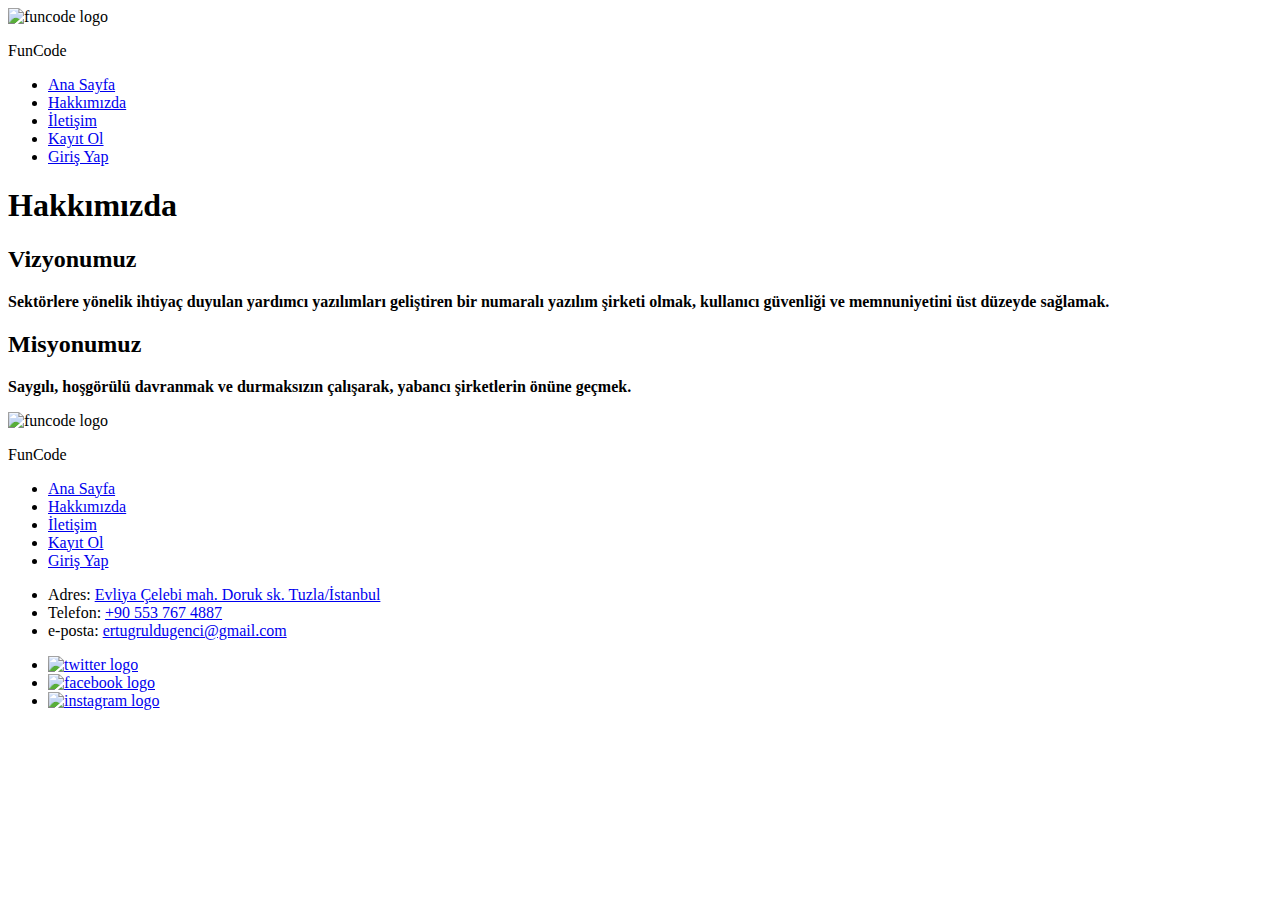
==== about-us.html @ 52b63747 "Create about-us.html" ====
<!DOCTYPE html>
<html lang="tr">
    <!-- head-START -->
    <head>
        <meta charset="UTF-8">
        <meta http-equiv="X-UA-Compatible" content="IE=edge">
        <meta name="viewport" content="width=device-width, initial-scale=1.0">
        <link rel="preconnect" href="https://fonts.googleapis.com">
        <link rel="preconnect" href="https://fonts.gstatic.com" crossorigin>
        <link href="https://fonts.googleapis.com/css2?family=Shantell+Sans:wght@600&display=swap" rel="stylesheet">
        <link rel="stylesheet" href="css/style.css">
        <link rel="icon" type="image/x-icon" href="img/logo.ico">
        <title>FunCode | Hakkımızda</title>
    </head>
    <!-- head-END -->
    <!-- body-START -->
    <body>
        <!-- header-START -->
        <header>
            <nav>
                <div class="logo-nav"><img src="img/logo (2).png" alt="funcode logo"><p class="shantell-sans-p-10">FunCode</p></div>
                <ul class="nav-list">  
                    <li class="nav-item"><a class="nav-link shantell-sans-p-10" href="index.html">Ana Sayfa</a></li>
                    <li class="nav-item"><a class="nav-link shantell-sans-p-10" href="about-us.html">Hakkımızda</a></li>
                    <li class="nav-item"><a class="nav-link shantell-sans-p-10" href="contackt.html">İletişim</a></li>
                    <li class="nav-item"><a class="nav-link shantell-sans-p-10" href="sign-up.html">Kayıt Ol</a></li>
                    <li class="nav-item"><a class="nav-link shantell-sans-p-10" href="log-in.html">Giriş Yap</a></li>
                </ul>
            </nav>
        </header>
        <!-- header-END -->
        <!-- main-START -->
        <main>
            <!-- section-START -->
            <section class="container">
                <article>
                    <h1 class="shantell-sans-h1-50">Hakkımızda</h1>
                </article>
                <div class="about-bottom">
                    <article class="about">
                        <h2 class="shantell-sans-h2-30">Vizyonumuz</h2>
                        <p class="sans-serif-p-12"><strong>Sektörlere yönelik ihtiyaç duyulan yardımcı yazılımları geliştiren bir numaralı yazılım şirketi olmak, kullanıcı güvenliği ve memnuniyetini üst düzeyde sağlamak.</strong></p>
                    </article>
                    <article class="about">
                        <h2 class="shantell-sans-h2-30">Misyonumuz</h2>
                        <p class="sans-serif-p-12"><strong>Saygılı, hoşgörülü davranmak ve durmaksızın çalışarak, yabancı şirketlerin önüne geçmek.</strong></p>
                    </article>
                </div>
            </section>
            <!-- section-END -->
        </main>
        <!-- main-END -->
        <!-- footer-START -->
        <footer>
            <div class="logo-footer">
                <img src="img/logo (2).png" alt="funcode logo">
                <p class="shantell-sans-p-10">FunCode</p>
            </div>
            <div>
                <ul class="footer-navigator">
                    <li class="sans-serif-p-10"><a class="sans-serif-p-10" href="index.html">Ana Sayfa</a></li>
                    <li class="sans-serif-p-10"><a class="sans-serif-p-10" href="#top">Hakkımızda</a></li>
                    <li class="sans-serif-p-10"><a class="sans-serif-p-10" href="contackt.html">İletişim</a></li>
                    <li class="sans-serif-p-10"><a class="sans-serif-p-10" href="sign-up.html">Kayıt Ol</a></li>
                    <li class="sans-serif-p-10"><a class="sans-serif-p-10" href="log-in.html">Giriş Yap</a></li>
                </ul>
            </div>
            <div>
                <ul class="footer-navigator">
                    <li class="sans-serif-p-10">Adres: <a class="sans-serif-p-10" href="https://www.google.com/maps/place/Evliya+%C3%87elebi,+Zambak+Sk.+8-11,+34944+Tuzla%2F%C4%B0stanbul/@40.8370808,29.2991435,19z/data=!3m1!4b1!4m15!1m8!3m7!1s0x14cad91aa228524d:0x1f5ae5a2a1380033!2sDoruk+Sk.,+34956+Deri+Osb%2FTuzla%2F%C4%B0stanbul!3b1!8m2!3d40.8791454!4d29.3604988!16s%2Fg%2F11ll47phjf!3m5!1s0x14cadc4996ec07dd:0xc10f0df221d9e72!8m2!3d40.8370808!4d29.2996907!16s%2Fg%2F11h65wyzxm">Evliya Çelebi mah. Doruk sk. Tuzla/İstanbul</a></li>
                    <li class="sans-serif-p-10">Telefon: <a class="sans-serif-p-10" href="tel:+905537674887">+90 553 767 4887</a></li>
                    <li class="sans-serif-p-10">e-posta: <a class="sans-serif-p-10" href="mailto:ertugruldugenci@gmail.com">ertugruldugenci@gmail.com</a></li>
                </ul>
            </div>
            <div>
                <ul class="footer-navigator">
                    <li><a href="https://twitter.com"><img class="footer-media" src="img/twitter.png" alt="twitter logo"></a></li>
                    <li><a href="https://facebook.com"><img class="footer-media" src="img/facebook.png" alt="facebook logo"></a></li>
                    <li><a href="https://instagram.com"><img class="footer-media" src="img/instagram.png" alt="instagram logo"></a></li>
                </ul>
            </div>
        </footer>
        <!-- footer-END -->
    </body>
    <!-- body-END -->
</html>
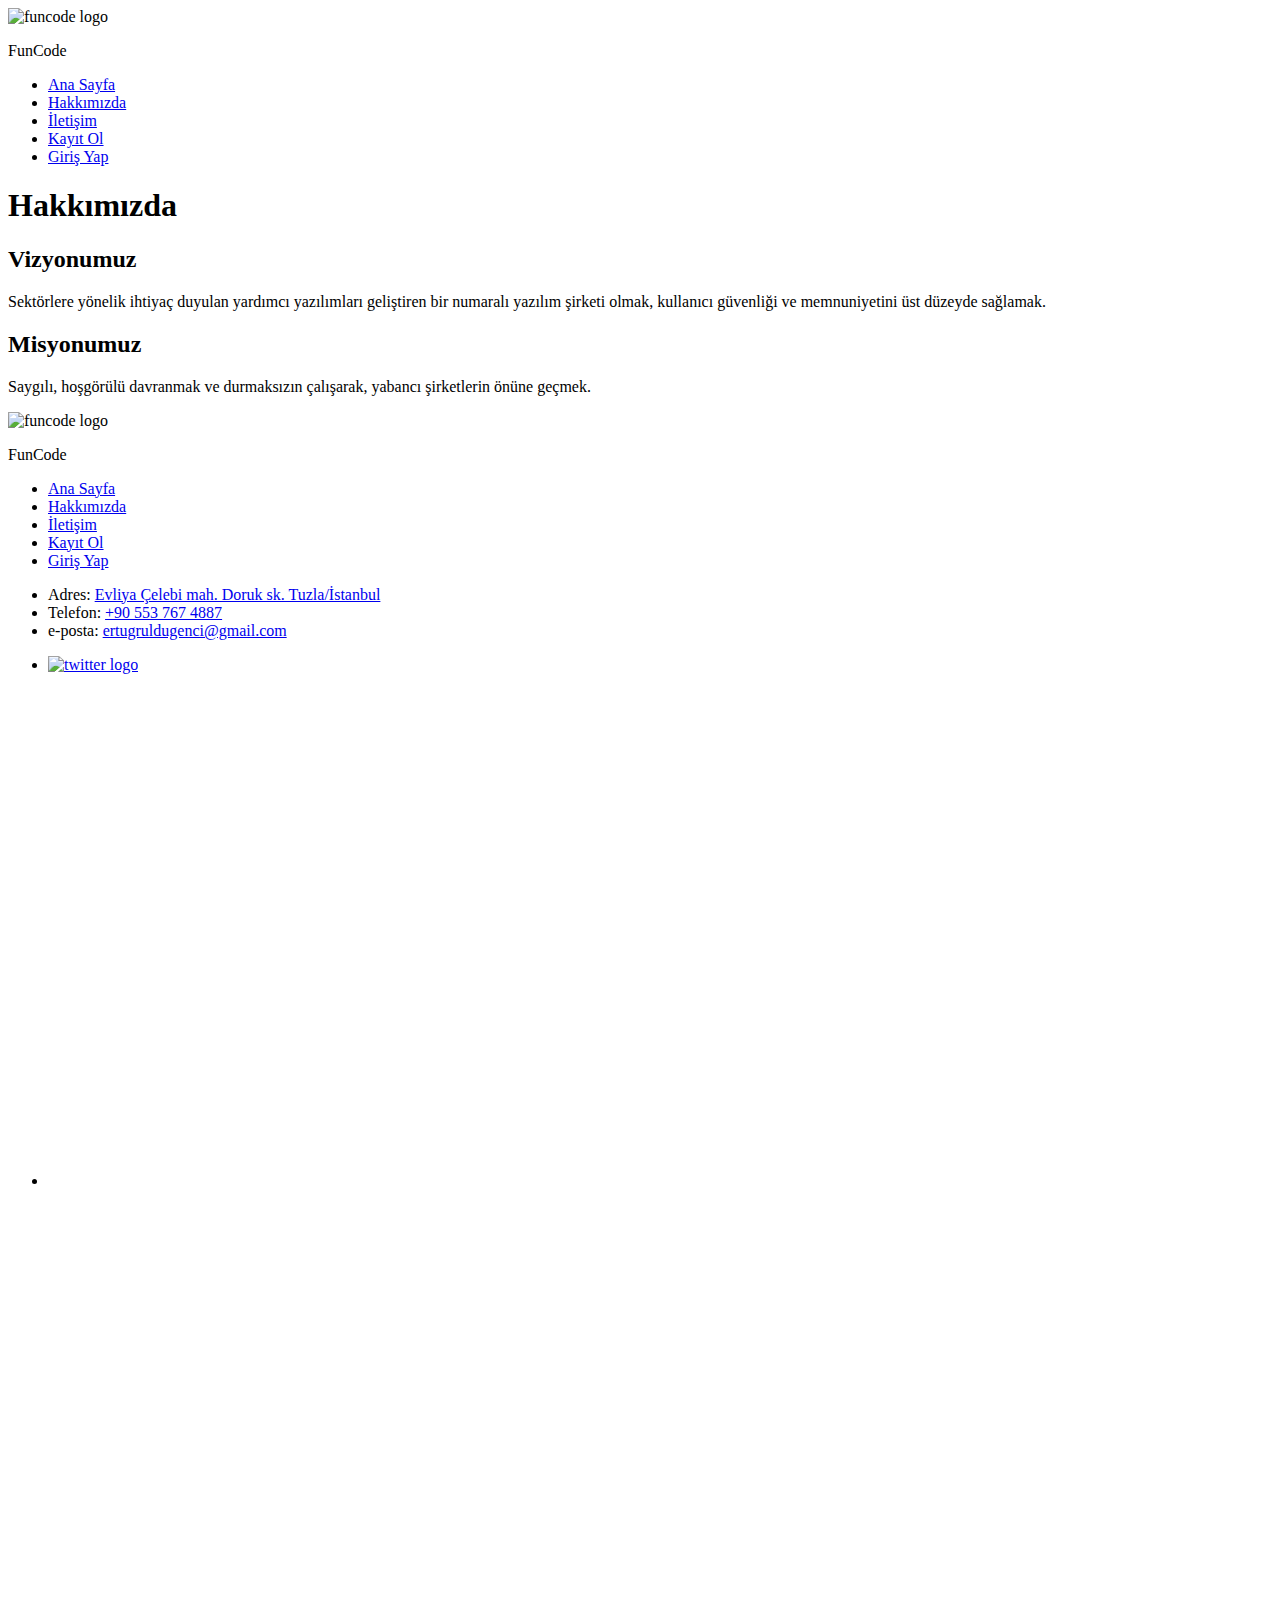
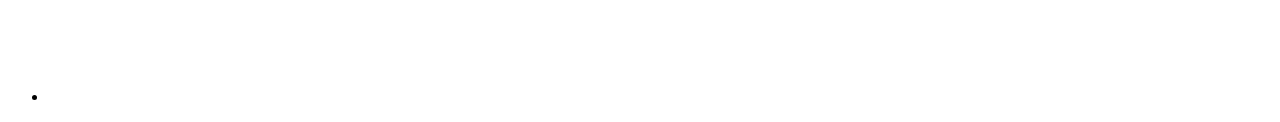
==== commit f930d263: "Update about-us.html" ====
--- a/about-us.html
+++ b/about-us.html
@@ -18,13 +18,26 @@
         <!-- header-START -->
         <header>
             <nav>
-                <div class="logo-nav"><img src="img/logo (2).png" alt="funcode logo"><p class="shantell-sans-p-10">FunCode</p></div>
+                <div class="logo-nav">
+                    <img src="img/logo2.png" alt="funcode logo">
+                    <p class="font-shantell-sans p-10">FunCode</p>
+                </div>
                 <ul class="nav-list">  
-                    <li class="nav-item"><a class="nav-link shantell-sans-p-10" href="index.html">Ana Sayfa</a></li>
-                    <li class="nav-item"><a class="nav-link shantell-sans-p-10" href="about-us.html">Hakkımızda</a></li>
-                    <li class="nav-item"><a class="nav-link shantell-sans-p-10" href="contackt.html">İletişim</a></li>
-                    <li class="nav-item"><a class="nav-link shantell-sans-p-10" href="sign-up.html">Kayıt Ol</a></li>
-                    <li class="nav-item"><a class="nav-link shantell-sans-p-10" href="log-in.html">Giriş Yap</a></li>
+                    <li class="nav-item">
+                        <a class="nav-link font-shantell-sans p-10" href="index.html">Ana Sayfa</a>
+                    </li>
+                    <li class="nav-item">
+                        <a class="nav-link font-shantell-sans p-10" href="aboutus.html">Hakkımızda</a>
+                    </li>
+                    <li class="nav-item">
+                        <a class="nav-link font-shantell-sans p-10" href="contact.html">İletişim</a>
+                    </li>
+                    <li class="nav-item">
+                        <a class="nav-link font-shantell-sans p-10" href="signup.html">Kayıt Ol</a>
+                    </li>
+                    <li class="nav-item">
+                        <a class="nav-link font-shantell-sans p-10" href="login.html">Giriş Yap</a>
+                    </li>
                 </ul>
             </nav>
         </header>
@@ -34,16 +47,16 @@
             <!-- section-START -->
             <section class="container">
                 <article>
-                    <h1 class="shantell-sans-h1-50">Hakkımızda</h1>
+                    <h1 class="font-shantell-sans h1-50">Hakkımızda</h1>
                 </article>
                 <div class="about-bottom">
                     <article class="about">
-                        <h2 class="shantell-sans-h2-30">Vizyonumuz</h2>
-                        <p class="sans-serif-p-12"><strong>Sektörlere yönelik ihtiyaç duyulan yardımcı yazılımları geliştiren bir numaralı yazılım şirketi olmak, kullanıcı güvenliği ve memnuniyetini üst düzeyde sağlamak.</strong></p>
+                        <h2 class="font-shantell-sans h2-30">Vizyonumuz</h2>
+                        <p class="font-sans-serif p-12 line-height-20">Sektörlere yönelik ihtiyaç duyulan yardımcı yazılımları geliştiren bir numaralı yazılım şirketi olmak, kullanıcı güvenliği ve memnuniyetini üst düzeyde sağlamak.</p>
                     </article>
                     <article class="about">
-                        <h2 class="shantell-sans-h2-30">Misyonumuz</h2>
-                        <p class="sans-serif-p-12"><strong>Saygılı, hoşgörülü davranmak ve durmaksızın çalışarak, yabancı şirketlerin önüne geçmek.</strong></p>
+                        <h2 class="font-shantell-sans h2-30">Misyonumuz</h2>
+                        <p class="font-sans-serif p-12 line-height-20">Saygılı, hoşgörülü davranmak ve durmaksızın çalışarak, yabancı şirketlerin önüne geçmek.</p>
                     </article>
                 </div>
             </section>
@@ -53,30 +66,58 @@
         <!-- footer-START -->
         <footer>
             <div class="logo-footer">
-                <img src="img/logo (2).png" alt="funcode logo">
-                <p class="shantell-sans-p-10">FunCode</p>
+                <img src="img/logo2.png" alt="funcode logo">
+                <p class="font-shantell-sans p-10">FunCode</p>
             </div>
             <div>
                 <ul class="footer-navigator">
-                    <li class="sans-serif-p-10"><a class="sans-serif-p-10" href="index.html">Ana Sayfa</a></li>
-                    <li class="sans-serif-p-10"><a class="sans-serif-p-10" href="#top">Hakkımızda</a></li>
-                    <li class="sans-serif-p-10"><a class="sans-serif-p-10" href="contackt.html">İletişim</a></li>
-                    <li class="sans-serif-p-10"><a class="sans-serif-p-10" href="sign-up.html">Kayıt Ol</a></li>
-                    <li class="sans-serif-p-10"><a class="sans-serif-p-10" href="log-in.html">Giriş Yap</a></li>
+                    <li>
+                        <a class="font-sans-serif p-10 line-height-20" href="index.html">Ana Sayfa</a>
+                    </li>
+                    <li>
+                        <a class="font-sans-serif p-10 line-height-20" href="#top">Hakkımızda</a>
+                    </li>
+                    <li>
+                        <a class="font-sans-serif p-10 line-height-20" href="contact.html">İletişim</a>
+                    </li>
+                    <li>
+                        <a class="font-sans-serif p-10 line-height-20" href="signup.html">Kayıt Ol</a>
+                    </li>
+                    <li>
+                        <a class="font-sans-serif p-10 line-height-20" href="login.html">Giriş Yap</a>
+                    </li>
                 </ul>
             </div>
             <div>
                 <ul class="footer-navigator">
-                    <li class="sans-serif-p-10">Adres: <a class="sans-serif-p-10" href="https://www.google.com/maps/place/Evliya+%C3%87elebi,+Zambak+Sk.+8-11,+34944+Tuzla%2F%C4%B0stanbul/@40.8370808,29.2991435,19z/data=!3m1!4b1!4m15!1m8!3m7!1s0x14cad91aa228524d:0x1f5ae5a2a1380033!2sDoruk+Sk.,+34956+Deri+Osb%2FTuzla%2F%C4%B0stanbul!3b1!8m2!3d40.8791454!4d29.3604988!16s%2Fg%2F11ll47phjf!3m5!1s0x14cadc4996ec07dd:0xc10f0df221d9e72!8m2!3d40.8370808!4d29.2996907!16s%2Fg%2F11h65wyzxm">Evliya Çelebi mah. Doruk sk. Tuzla/İstanbul</a></li>
-                    <li class="sans-serif-p-10">Telefon: <a class="sans-serif-p-10" href="tel:+905537674887">+90 553 767 4887</a></li>
-                    <li class="sans-serif-p-10">e-posta: <a class="sans-serif-p-10" href="mailto:ertugruldugenci@gmail.com">ertugruldugenci@gmail.com</a></li>
+                    <li class="footer-sans-serif p-10 line-height-20">Adres: 
+                        <a class="font-sans-serif p-10 footer-nav-link" href="https://www.google.com/maps/place/Evliya+%C3%87elebi,+Zambak+Sk.+8-11,+34944+Tuzla%2F%C4%B0stanbul/@40.8370808,29.2991435,19z/data=!3m1!4b1!4m15!1m8!3m7!1s0x14cad91aa228524d:0x1f5ae5a2a1380033!2sDoruk+Sk.,+34956+Deri+Osb%2FTuzla%2F%C4%B0stanbul!3b1!8m2!3d40.8791454!4d29.3604988!16s%2Fg%2F11ll47phjf!3m5!1s0x14cadc4996ec07dd:0xc10f0df221d9e72!8m2!3d40.8370808!4d29.2996907!16s%2Fg%2F11h65wyzxm" target="_blank" rel="noopener noreferrer">Evliya Çelebi mah. Doruk sk. Tuzla/İstanbul</a>
+                    </li>
+                    <li class="footer-sans-serif p-10 line-height-20">Telefon: 
+                        <a class="font-sans-serif p-10 footer-nav-link" href="tel:+905537674887">+90 553 767 4887</a>
+                    </li>
+                    <li class="footer-sans-serif p-10 line-height-20">e-posta: 
+                        <a class="font-sans-serif p-10 footer-nav-link" href="mailto:ertugruldugenci@gmail.com">ertugruldugenci@gmail.com</a>
+                    </li>
                 </ul>
             </div>
             <div>
                 <ul class="footer-navigator">
-                    <li><a href="https://twitter.com"><img class="footer-media" src="img/twitter.png" alt="twitter logo"></a></li>
-                    <li><a href="https://facebook.com"><img class="footer-media" src="img/facebook.png" alt="facebook logo"></a></li>
-                    <li><a href="https://instagram.com"><img class="footer-media" src="img/instagram.png" alt="instagram logo"></a></li>
+                    <li>
+                        <a href="https://twitter.com" target="_blank" rel="noopener noreferrer">
+                            <img class="footer-media" src="img/twitter.png" alt="twitter logo">
+                        </a>
+                    </li>
+                    <li>
+                        <a href="https://facebook.com" target="_blank" rel="noopener noreferrer">
+                            <img class="footer-media" src="img/facebook.png" alt="facebook logo">
+                        </a>
+                    </li>
+                    <li>
+                        <a href="https://instagram.com" target="_blank" rel="noopener noreferrer">
+                            <img class="footer-media" src="img/instagram.png" alt="instagram logo">
+                        </a>
+                    </li>
                 </ul>
             </div>
         </footer>
